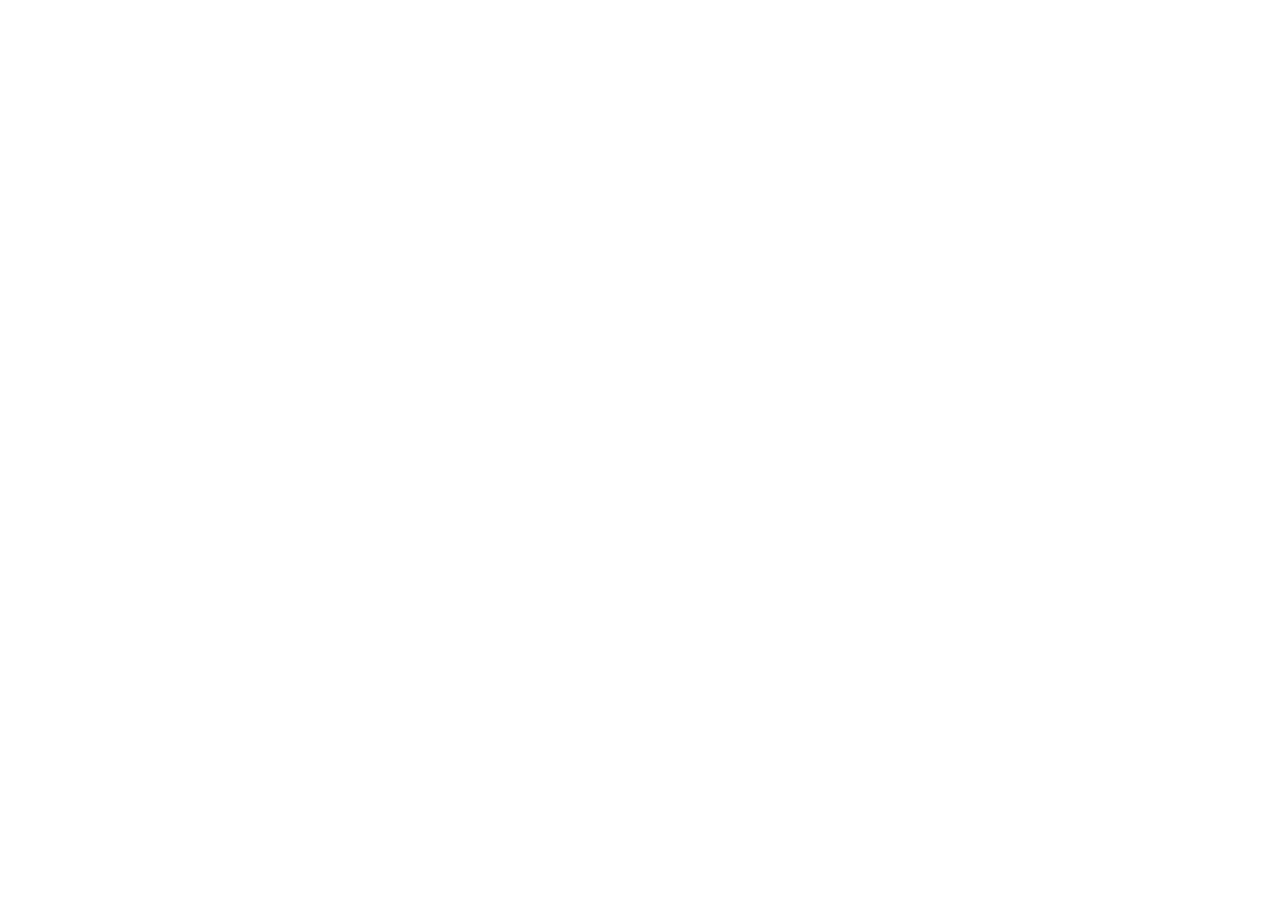
==== grid.html @ 649817a4 "css-layouts" ====
<!DOCTYPE html>
<html lang="en">
<head>
    <meta charset="UTF-8">
    <meta name="viewport" content="width=device-width, initial-scale=1.0">
    <title>Document</title>
</head>
<body>
    <div class="grid">
        <div class="d1">
        
        </div>

    </div>
    
</body>
</html>
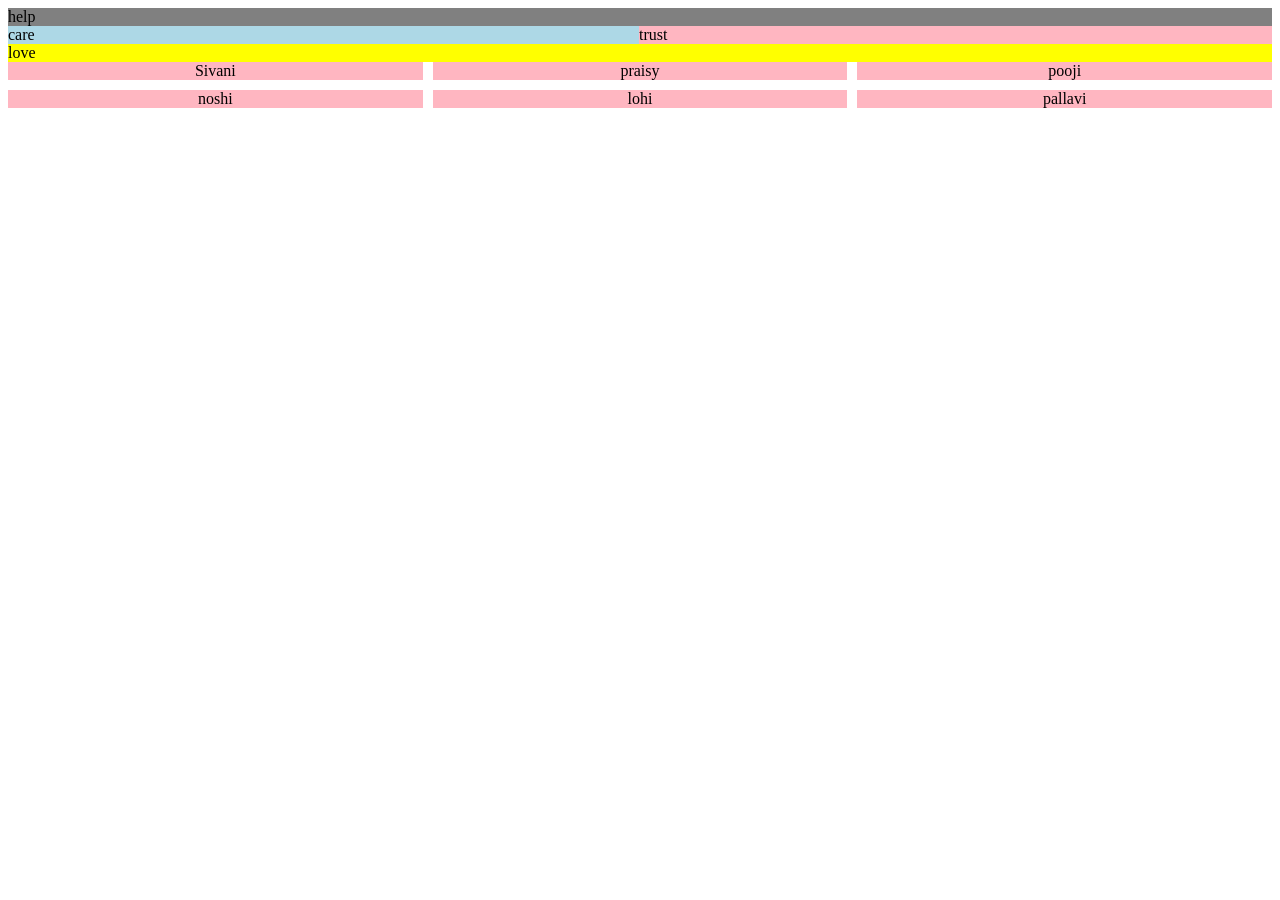
==== commit 9fd065e7: "grid-css" ====
--- a/grid.html
+++ b/grid.html
@@ -4,12 +4,25 @@
     <meta charset="UTF-8">
     <meta name="viewport" content="width=device-width, initial-scale=1.0">
     <title>Document</title>
+    <link rel="stylesheet" href="grid.css">
 </head>
 <body>
+    <div class="friends">
+        <header>help</header>
+        <aside>care</aside>
+        <main>trust</main>
+        <footer>love</footer>
+    </div>
+        
     <div class="grid">
-        <div class="d1">
+        <div class="d1">Sivani</div>
+        <div class="d1">praisy</div>
+        <div class="d1">pooji</div>
+        <div class="d1">noshi</div>
+        <div class="d1">lohi</div>
+        <div class="d1">pallavi</div>
         
-        </div>
+        
 
     </div>
     
--- a/grid.css
+++ b/grid.css
@@ -0,0 +1,34 @@
+.friends{
+    display: grid;
+    grid-template-columns: 200px,1fr;
+    grid-template-rows: 160px,170px,1fr;
+    
+
+}
+header{
+    grid-column: 1/3;
+    background: grey;
+
+}
+footer{
+    grid-column: 1/3;
+    background: yellow;
+
+}
+main{
+    
+    background: lightpink;
+}
+aside{
+    background: lightblue;
+}
+.grid {
+    display: grid;
+    grid-template-columns: repeat(3,1fr);
+    gap:10px;
+}
+.d1{
+    background: lightpink;
+    color: black;
+    text-align: center;
+}
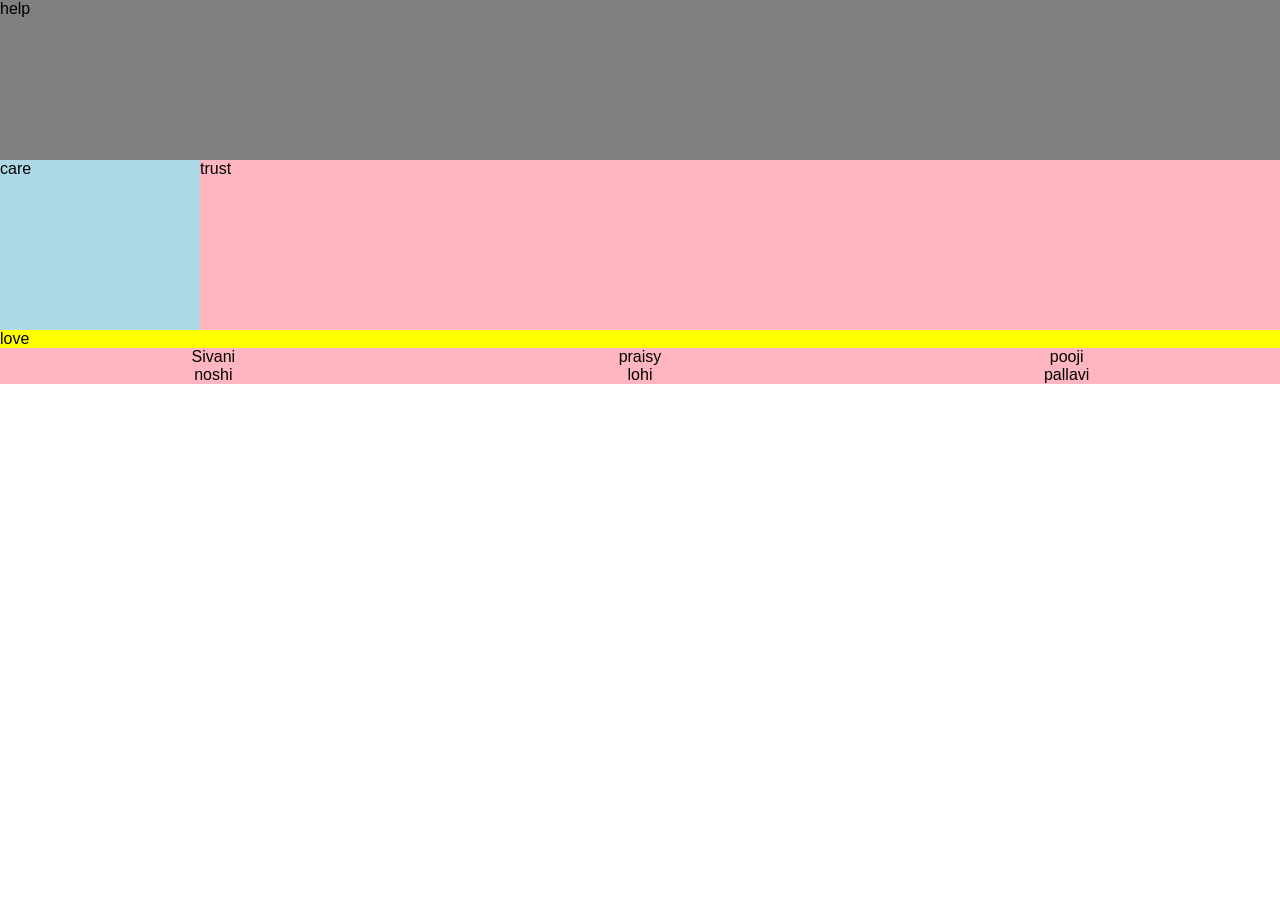
==== commit 68ecb3a6: "grid-css" ====
--- a/grid.html
+++ b/grid.html
@@ -12,8 +12,7 @@
         <aside>care</aside>
         <main>trust</main>
         <footer>love</footer>
-    </div>
-        
+    </div>    
     <div class="grid">
         <div class="d1">Sivani</div>
         <div class="d1">praisy</div>
@@ -21,10 +20,6 @@
         <div class="d1">noshi</div>
         <div class="d1">lohi</div>
         <div class="d1">pallavi</div>
-        
-        
-
-    </div>
-    
+    </div> 
 </body>
 </html>
--- a/grid.css
+++ b/grid.css
@@ -1,22 +1,22 @@
-.friends{
+body {
+    margin: 0;
+    font-family: Arial, sans-serif;
+}
+.friends {
     display: grid;
-    grid-template-columns: 200px,1fr;
-    grid-template-rows: 160px,170px,1fr;
-    
-
+    grid-template-columns: 200px 1fr;
+    grid-template-rows: 160px 170px 1fr;
+    gap: 0;
 }
 header{
     grid-column: 1/3;
     background: grey;
-
 }
 footer{
     grid-column: 1/3;
     background: yellow;
-
 }
 main{
-    
     background: lightpink;
 }
 aside{
@@ -24,8 +24,8 @@
 }
 .grid {
     display: grid;
-    grid-template-columns: repeat(3,1fr);
-    gap:10px;
+    grid-template-columns: repeat(3, 1fr);
+    gap: 0;
 }
 .d1{
     background: lightpink;
